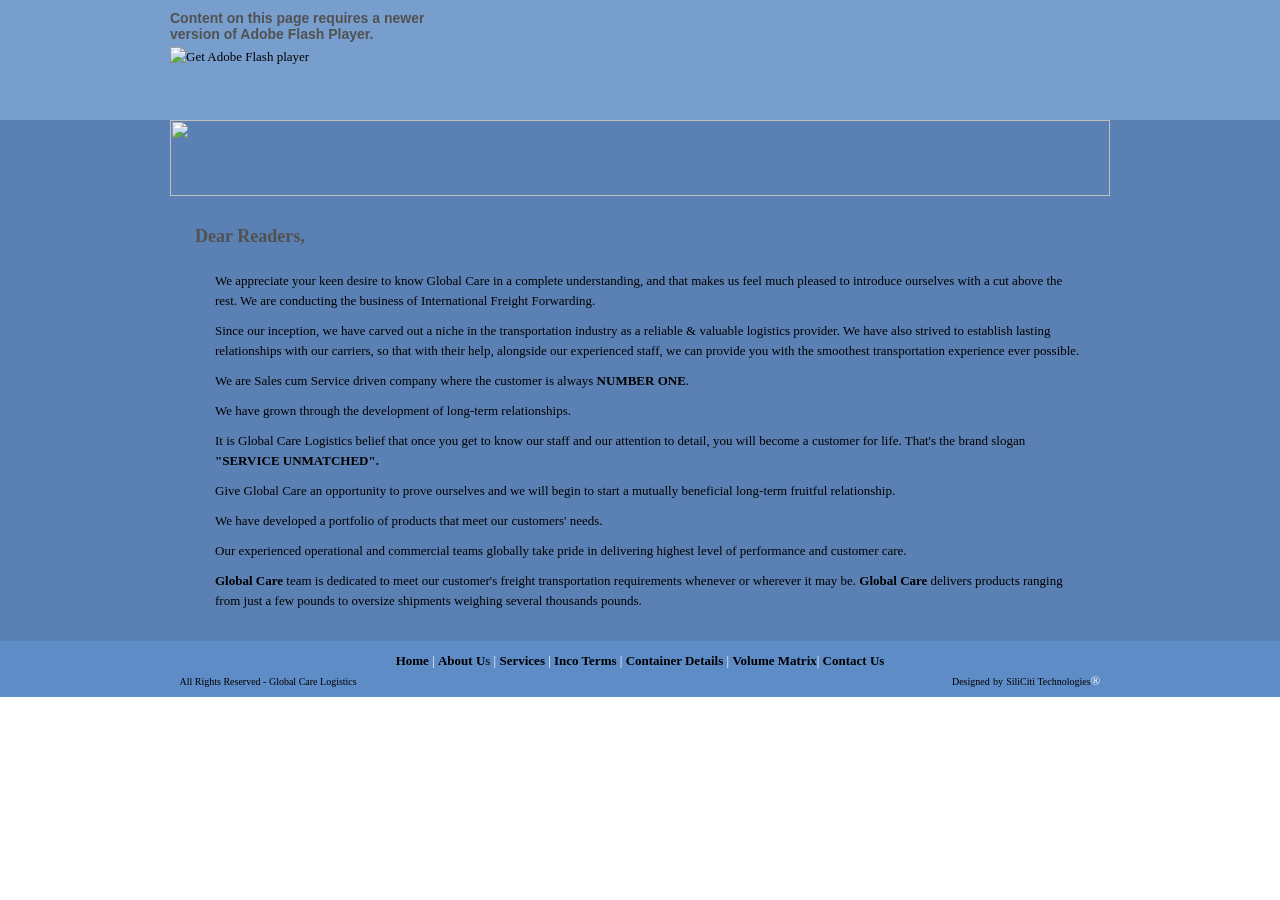
==== aboutus.html @ 9499f41f "Add files via upload" ====
<!DOCTYPE html PUBLIC "-//W3C//DTD XHTML 1.0 Transitional//EN" "http://www.w3.org/TR/xhtml1/DTD/xhtml1-transitional.dtd">
<html xmlns="http://www.w3.org/1999/xhtml">
<head>
<meta http-equiv="Content-Type" content="text/html; charset=iso-8859-1"/>
<title>Global Care Logistics</title>
<link rel="stylesheet" type="text/css" media="all" href="assets/css/one.css"/>
<link rel="stylesheet" type="text/css" media="all" href="assets/css/style.css"/>
<link rel="stylesheet" type="text/css" media="all" href="assets/css/two.css"/>
<script type="text/javascript" src="assets/js/jquery-1.2.6.min.js"></script>
<!-- menu css and js files here -->
<link rel="stylesheet" type="text/css" href="assets/css/superfish.css" media="screen"/>
<script type="text/javascript" src="assets/js/hoverIntent.js"></script>
<script type="text/javascript" src="assets/js/superfish.js"></script>
<script src="assets/js/swfobject_modified.js" type="text/javascript"></script>
<script type="text/javascript">
	// initialise plugins
	jQuery(function(){
	jQuery('ul.sf-menu').superfish();
	});
</script>
	
<!--[if gt IE 5.5]>
        <script type="text/javascript" src="unitpngfix.js"></script>
<![endif]-->

<script type="text/javascript" src="assets/js/stmenu.js"></script></head>
<body>
<!--start: TopBar-->
<div class="topbar">
	<div class="container_16 ">

		<!--start: Logo-->
		<div class="grid_5">
			<div class="logo">
			  <object id="FlashID" classid="clsid:D27CDB6E-AE6D-11cf-96B8-444553540000" width="304" height="110">
			    <param name="movie" value="images/blue/logo.swf"/>
			    <param name="quality" value="high"/>
			    <param name="wmode" value="transparent"/>
			    <param name="swfversion" value="8.0.35.0"/>
			    <!-- This param tag prompts users with Flash Player 6.0 r65 and higher to download the latest version of Flash Player. Delete it if you don�t want users to see the prompt. -->
			    <param name="expressinstall" value="Scripts/expressInstall.swf"/>
			    <param name="SCALE" value="noborder"/>
			    <!-- Next object tag is for non-IE browsers. So hide it from IE using IECC. -->
			    <!--[if !IE]>-->
			    <object type="application/x-shockwave-flash" data="assets/images/logo.swf" wmode="transparent" width="304" height="110">
			      <!--<![endif]-->
			      <param name="quality" value="high"/>
			      <param name="wmode" value="transparent"/>
			      <param name="swfversion" value="8.0.35.0"/>
			      <param name="expressinstall" value="Scripts/expressInstall.swf"/>
			      <param name="SCALE" value="noborder"/>
			      <!-- The browser displays the following alternative content for users with Flash Player 6.0 and older. -->
			      <div>
			        <h4>Content on this page requires a newer version of Adobe Flash Player.</h4>
			        <p><a href="http://www.adobe.com/go/getflashplayer"><img src="http://www.adobe.com/images/shared/download_buttons/get_flash_player.gif" alt="Get Adobe Flash player"/></a></p>
		          </div>
			      <!--[if !IE]>-->
		        </object>
			    <!--<![endif]-->
		      </object>
			</div>
        </div>
		<!--end: Logo-->
      
		<!--start: Top Menu-->
		<div>
			<div class="topmenu">
<script type="text/javascript">
<!--
stm_bm(["menu7822",900,"","blank.gif",0,"","",0,0,250,0,1000,1,0,0,"","",0,0,1,2,"default","hand","",1,25],this);
stm_bp("p0",[0,4,0,0,2,5,0,0,100,"",-2,"",-2,50,2,2,"#999999","transparent","",3,0,0,"#000000"]);
stm_ai("p0i0",[0,"Home","","",-1,-1,0,"default.aspx","_self","","","","",0,0,0,"","",0,0,0,0,1,"#E6EFF9",1,"#FFD602",1,"bg2.gif","bg5.gif",3,3,0,0,"#E6EFF9","#000000","#000000","#000000","8pt Verdana","8pt Verdana",0,0,"bg1.gif","bg4.gif","bg3.gif","bg6.gif",0,0,0]);
stm_aix("p0i1","p0i0",[0,"About Us","","",-1,-1,0,"aboutus.html"]);
stm_aix("p0i2","p0i0",[0,"Services","","",-1,-1,0,"services.html"]);
stm_aix("p0i3","p0i0",[0,"Inco Terms","","",-1,-1,0,"incoterms.html"]);
stm_aix("p0i4","p0i0",[0,"Container Details","","",-1,-1,0,"containerdetails.html"]);
stm_aix("p0i5","p0i0",[0,"Volume Matrix","","",-1,-1,0,"volumematrix.html"]);
stm_aix("p0i6","p0i0",[0,"Contact Us","","",-1,-1,0,"contactus.html"]);
stm_ep();
stm_em();
//-->
</script>

			</div>     
		</div>
		<!--end: Top Menu-->
	</div>
	<!--end: Container-->
</div>
<!--end: Topbar-->
<div class="clear">&nbsp;</div>
<!--start: Middle-->
<div class="midcontent">
<center><img src="assets/images/aboutus.jpg" width="940" height="76" alt="" title=""/></center>
<div class="container_16">
	  <!--start: Right Part-->   
  <div class="grid_16">
			<div class="content entry">
   		    <h3>Dear Readers,</h3>
                <br/>
			  <p style="padding-left:20px">We appreciate your keen desire to know Global Care in a complete understanding, and that makes us feel much pleased to introduce ourselves with a cut above the rest. We are conducting the business of International Freight Forwarding.</p>
        		<p style="padding-left:20px">Since our inception, we have carved out a niche in the transportation industry as a reliable &amp; valuable logistics provider. We have also strived to establish lasting relationships with our carriers, so that with their help, alongside our experienced staff, we can provide you with the smoothest transportation experience ever possible.</p>
                
                <p style="padding-left:20px">
                We are Sales cum Service driven company where the customer is always <strong>NUMBER ONE</strong>.
                </p>

<p style="padding-left:20px">We have grown through the development of long-term relationships.</p>
				
			  <p style="padding-left:20px">It is Global Care Logistics belief that once you get to know our staff and our attention to detail, you will become a customer for life. That's the brand slogan <strong>"SERVICE UNMATCHED".</strong></p>
                
                <p style="padding-left:20px">Give Global Care an opportunity to prove ourselves and we will begin to start a mutually beneficial long-term fruitful relationship.</p>
				<p style="padding-left:20px">We have developed a portfolio of products that meet our customers' needs. </p>
                
                <p style="padding-left:20px">Our experienced operational and commercial teams globally take pride in delivering highest level of performance and customer care. </p>
                
                <p style="padding-left:20px"><strong>Global Care</strong> team is dedicated to meet our customer's freight transportation requirements whenever or wherever it may be. <strong>Global Care</strong> delivers products ranging from just a few pounds to oversize shipments weighing several thousands pounds. </p>
                
				

				
		  </div>
		</div>
		<!--end: Right Part-->   

	</div>
</div>
<!--end: Middle-->   
<div class="clear">&nbsp;</div>


<!--start: Footer-->
<div class="footerbg">
	<div class="container_16">
		<div class="copyright">
		  <table width="100%" border="0" cellspacing="0" cellpadding="0">
		    <tr>
		      <td height="20" colspan="3" align="center"><a href="default.aspx" target="_self" style="color:#000000"><strong>Home</strong></a> | <a href="aboutus.html" target="_self" style="color:#000000"><strong>About U</strong>s</a> | <a href="services.html" target="_self" style="color:#000000"><strong>Services</strong></a> | <a href="incoterms.html" target="_self" style="color:#000000"><strong>Inco Terms</strong></a> | <a href="containerdetails.html" target="_self" style="color:#000000"><strong>Container Details</strong></a> | <a href="volumematrix.html" target="_self" style="color:#000000"><strong>Volume Matrix</strong></a>| <a href="contactus.html" target="_self" style="color:#000000"><strong>Contact Us</strong></a></td>
	        </tr>
		    <tr>
            <td width="48%" height="20" align="left">&nbsp;&nbsp;&nbsp;&nbsp;&nbsp;&nbsp;<a href="default.aspx" target="_self" style="font-size:10px; color:#000000">All Rights Reserved - Global Care Logistics</a></td>
            <td width="28%">&nbsp;</td>
            <td width="24%" height="20" align="right"><a href="http://www.siliciti.com/webdesign.html" target="_new" style="font-size:10px; color:#000000">Designed</a> <a href="http://www.siliciti.com/" target="_new" style="font-size:10px; color:#000000">by</a> <a href="http://www.siliciti.com/searchengineoptimization.html" target="_new" style="font-size:10px; color:#000000">SiliCiti Technologies</a>&reg;&nbsp;&nbsp;&nbsp;&nbsp;&nbsp;&nbsp;</td>
          </tr>
	      </table>
		</div>
	</div>
</div>
<!--end: Footer-->
<script type="text/javascript">
swfobject.registerObject("FlashID");
</script>
</body>
</html>
---- assets/css/one.css ----
/*
	960 Grid System ~ Core CSS.
	Learn more ~ http://960.gs/

	Licensed under GPL and MIT.
*/

/* `Containers
----------------------------------------------------------------------------------------------------*/

.container_12,
.container_16 {
	margin-left: auto;
	margin-right: auto;
	width: 960px;
}

/* `Grid >> Global
----------------------------------------------------------------------------------------------------*/

.grid_1,
.grid_2,
.grid_3,
.grid_4,
.grid_5,
.grid_6,
.grid_7,
.grid_8,
.grid_9,
.grid_10,
.grid_11,
.grid_12,
.grid_13,
.grid_14,
.grid_15,
.grid_16 {
	display: inline;
	float: left;
	margin-left: 10px;
	margin-right: 10px;
}

.container_12 .grid_3,
.container_16 .grid_4 {
	width: 220px;
}

.container_12 .grid_6,
.container_16 .grid_8 {
	width: 460px;
}

.container_12 .grid_9,
.container_16 .grid_12 {
	width: 940px;
	padding-left: 5px;
}

.container_12 .grid_12,
.container_16 .grid_16 {
	width: 940px;
}

.incoterms
{
	width: 940px;
}

/* `Grid >> Children (Alpha ~ First, Omega ~ Last)
----------------------------------------------------------------------------------------------------*/

.alpha {
	margin-left: 0;
}

.omega {
	margin-right: 0;
}

/* `Grid >> 12 Columns
----------------------------------------------------------------------------------------------------*/

.container_12 .grid_1 {
	width: 60px;
}

.container_12 .grid_2 {
	width: 140px;
}

.container_12 .grid_4 {
	width: 300px;
}

.container_12 .grid_5 {
	width: 380px;
}

.container_12 .grid_7 {
	width: 540px;
}

.container_12 .grid_8 {
	width: 930px;
}

.container_12 .grid_10 {
	width: 780px;
}

.container_12 .grid_11 {
	width: 930px;
}

/* `Grid >> 16 Columns
----------------------------------------------------------------------------------------------------*/

.container_16 .grid_1 {
	width: 40px;
}

.container_16 .grid_2 {
	width: 100px;
}

.container_16 .grid_3 {
	width: 160px;
}

.container_16 .grid_5 {
	width: 300px;
}

.container_16 .grid_6 {
	width: 340px;
}

.container_16 .grid_7 {
	width: 400px;
}

.container_16 .grid_9 {
	width: 520px;
}

.container_16 .grid_10 {
	width: 580px;
}

.container_16 .grid_11 {
	width: auto;
}

.container_16 .grid_13 {
	width: 760px;
}

.container_16 .grid_14 {
	width: 820px;
}

.container_16 .grid_15 {
	width: 880px;
}

.container_16 .grid_16 {
	width: 930px;
}

/* `Prefix Extra Space >> Global
----------------------------------------------------------------------------------------------------*/

.container_12 .prefix_3,
.container_16 .prefix_4 {
	padding-left: 240px;
}

.container_12 .prefix_6,
.container_16 .prefix_8 {
	padding-left: 480px;
}

.container_12 .prefix_9,
.container_16 .prefix_12 {
	padding-left: 720px;
}

/* `Prefix Extra Space >> 12 Columns
----------------------------------------------------------------------------------------------------*/

.container_12 .prefix_1 {
	padding-left: 80px;
}

.container_12 .prefix_2 {
	padding-left: 160px;
}

.container_12 .prefix_4 {
	padding-left: 320px;
}

.container_12 .prefix_5 {
	padding-left: 400px;
}

.container_12 .prefix_7 {
	padding-left: 560px;
}

.container_12 .prefix_8 {
	padding-left: 640px;
}

.container_12 .prefix_10 {
	padding-left: 800px;
}

.container_12 .prefix_11 {
	padding-left: 880px;
}

/* `Prefix Extra Space >> 16 Columns
----------------------------------------------------------------------------------------------------*/

.container_16 .prefix_1 {
	padding-left: 60px;
}

.container_16 .prefix_2 {
	padding-left: 120px;
}

.container_16 .prefix_3 {
	padding-left: 180px;
}

.container_16 .prefix_5 {
	padding-left: 300px;
}

.container_16 .prefix_6 {
	padding-left: 360px;
}

.container_16 .prefix_7 {
	padding-left: 420px;
}

.container_16 .prefix_9 {
	padding-left: 540px;
}

.container_16 .prefix_10 {
	padding-left: 600px;
}

.container_16 .prefix_11 {
	padding-left: 660px;
}

.container_16 .prefix_13 {
	padding-left: 780px;
}

.container_16 .prefix_14 {
	padding-left: 840px;
}

.container_16 .prefix_15 {
	padding-left: 900px;
}

/* `Suffix Extra Space >> Global
----------------------------------------------------------------------------------------------------*/

.container_12 .suffix_3,
.container_16 .suffix_4 {
	padding-right: 240px;
}

.container_12 .suffix_6,
.container_16 .suffix_8 {
	padding-right: 480px;
}

.container_12 .suffix_9,
.container_16 .suffix_12 {
	padding-right: 720px;
}

/* `Suffix Extra Space >> 12 Columns
----------------------------------------------------------------------------------------------------*/

.container_12 .suffix_1 {
	padding-right: 80px;
}

.container_12 .suffix_2 {
	padding-right: 160px;
}

.container_12 .suffix_4 {
	padding-right: 320px;
}

.container_12 .suffix_5 {
	padding-right: 400px;
}

.container_12 .suffix_7 {
	padding-right: 560px;
}

.container_12 .suffix_8 {
	padding-right: 640px;
}

.container_12 .suffix_10 {
	padding-right: 800px;
}

.container_12 .suffix_11 {
	padding-right: 880px;
}

/* `Suffix Extra Space >> 16 Columns
----------------------------------------------------------------------------------------------------*/

.container_16 .suffix_1 {
	padding-right: 60px;
}

.container_16 .suffix_2 {
	padding-right: 120px;
}

.container_16 .suffix_3 {
	padding-right: 180px;
}

.container_16 .suffix_5 {
	padding-right: 300px;
}

.container_16 .suffix_6 {
	padding-right: 360px;
}

.container_16 .suffix_7 {
	padding-right: 420px;
}

.container_16 .suffix_9 {
	padding-right: 540px;
}

.container_16 .suffix_10 {
	padding-right: 600px;
}

.container_16 .suffix_11 {
	padding-right: 660px;
}

.container_16 .suffix_13 {
	padding-right: 780px;
}

.container_16 .suffix_14 {
	padding-right: 840px;
}

.container_16 .suffix_15 {
	padding-right: 900px;
}

/* `Clear Floated Elements
----------------------------------------------------------------------------------------------------*/

/* http://sonspring.com/journal/clearing-floats */

.clear {
	clear: both;
	display: block;
	overflow: hidden;
	visibility: hidden;
	width: 0;
	height: 0;
}

/* http://www.positioniseverything.net/easyclearing.html */

.clearfix:after {
	clear: both;
	content: '.';
	display: block;
	visibility: hidden;
	height: 0;
}

.clearfix {
	display: inline-block;
}

* html .clearfix {
	height: 1%;
}

.clearfix {
	display: block;
}
.midcontent .container_16 .grid_11 .content.services {
	width: 650px;
}
.footerbg #fbg {

}
.input {
	font-family: Verdana;
	font-size: 12px;
	font-style: normal;
	line-height: normal;
	font-weight: normal;
	font-variant: normal;
	text-transform: none;
	color: #333;
	background-color: #FFF;
	border: thin solid #333;
}

/*
     FILE ARCHIVED ON 00:59:44 Jul 10, 2025 AND RETRIEVED FROM THE
     INTERNET ARCHIVE ON 07:40:47 Apr 14, 2026.
     JAVASCRIPT APPENDED BY WAYBACK MACHINE, COPYRIGHT INTERNET ARCHIVE.

     ALL OTHER CONTENT MAY ALSO BE PROTECTED BY COPYRIGHT (17 U.S.C.
     SECTION 108(a)(3)).
*/
/*
playback timings (ms):
  capture_cache.get: 0.667
  load_resource: 125.035
  PetaboxLoader3.resolve: 63.969
  PetaboxLoader3.datanode: 31.589 (2)
  loaddict: 43.152
*/
---- assets/css/style.css ----
/*-------------------------------------------------------------------------------------------------
* Filename: styles.css
* Website: http://www.themeflash.com
* Author: system32
* Description: Handles the site layout.
--------------------------------------------------------------------------------------------------*/

/* Global Reset
--------------------------------------------------------------------------------------------------*/
body	{
	margin:0;
	padding:0;
	background-image: url(/web/20250712015323im_/http://globalcarelogistics.com/images/blue/bg.jpg);
	background-repeat: repeat;
		}

* html	{
		margin:0;padding:0;
		}

.clear	{ clear:both;}

img {border:0;}



/* Headings
--------------------------------------------------------------------------------------------------*/

h1	{
 	font: bold 26px/28px "Trebuchet MS", Arial, Helvetica, sans-serif; 				
	letter-spacing:-1px;
	padding:0;
	margin: 0;
	}

h2	{
	font: bold 22px/24px "Trebuchet MS", Arial, Helvetica, sans-serif; 
	letter-spacing:-1px;
	padding:0;
	margin:0;
	}

h3	{
	font: bold 18px/20px "Trebuchet MS", Arial, Helvetica, sans-serif; 
	padding: 0;
	margin: 0;
	}

h4	{
	font: bold 14px/16px "Trebuchet MS", Arial, Helvetica, sans-serif; 
	padding: 0px;
	margin:0px 0 ;
	}

h5	{
	font: normal 12px/14px "Trebuchet MS", Arial, Helvetica, sans-serif; 
	padding: 0px;
	margin:0;
	}

h6	{
	padding:0px;
	font: normal 10px/12px "Trebuchet MS", Arial, Helvetica, sans-serif; 
	margin:0;
	}

p	{
	margin:5px 0 10px 0;
	}


/* topbar
--------------------------------------------------------------------------------------------------*/
.topbar	{
	height:120px;
	width:100%;
		}

	.logo	{
			padding:10px 0 0 0px;
			}
		
		
/* topmenu
--------------------------------------------------------------------------------------------------*/
.topmenu	{
	margin-top:90px;
	float:right;
			}


/* index sliderpart
--------------------------------------------------------------------------------------------------*/

.sliderbg	{
			overflow:hidden;
			height:310px;
			} 	
	.slider_text	{
					margin:0;
					padding:0;	
					}

		 .slider_text h1	 {
							 margin:60px 0 0 10px;
							 }
	 
			.slider_text p	{
							margin:20px 0 0px 10px;
							}
	 	 
				.button	{
						margin:20px 0 20px 10px;
						}
				

/* subheader
--------------------------------------------------------------------------------------------------*/

.subheader	{
			width:100%;
			height:100px;
			}

	.subheader h2	{
					padding-top:40px;
					margin:0;
					padding-left:40px;
					}

		.subheader p	{
						}	
	
			.subheader h5	{ 
							padding-top:35px;
							margin:0 30px 0 0; 
							}


/* topbox
--------------------------------------------------------------------------------------------------*/
.topbox	{
		overflow:hidden;
		height:100%;
		margin:0;
		padding:20px 0 0 0;
		}
	
.topimg {
		margin:5px 0;
		}
		
	.topbox h3	a { 
				 }
					
			.topbox h3 span	 {
							}
			
						.topbox p	{ 
									text-align:left;
									}
									

								
/* midcontent
--------------------------------------------------------------------------------------------------*/
.midcontent {
			height:100%;
			overflow:hidden;
			margin:0;
			padding:0px 0;
			}

	.content	{
	overflow:hidden;
	height:100%;
	margin-top: 10px;
	margin-right: 0;
	margin-bottom: 0px;
	margin-left: 0px;
	padding-top: 20px;
	padding-right: 10px;
	padding-bottom: 20px;
	padding-left: 10px;
				}

		.sidebar	{
					margin:0 0px 0 0;
					overflow:hidden;
					min-height:500px;
					height:100%;
					}
					
			
/* newslist
--------------------------------------------------------------------------------------------------*/
ul.newslist	{
			margin:10px 0px 10px 0;
			padding:0;
			list-style:square;
			}

	ul.newslist li	{
					padding:5px 0px;
					}

		ul.newslist li p	{
							margin:0 0 10px 0;	
							padding:0;
							}

			ul.newslist li a:link, 
			ul.newslist li a:visited, 
			ul.newslist li a:active	{
									padding:0px 0px;
									}

				ul.newslist li a:hover	{
										padding:0px 0px;
										}

					ul.newslist li span {
										display:block;
										margin-bottom:0px;
										}
										

/* submenu
--------------------------------------------------------------------------------------------------*/

ul.subnav{
	margin:0 0 20px 0;
	padding:0;
}

	ul.subnav li {
	margin-left:0px;
	list-style-type:none;
	}

								
		ul.subnav li a img	{
				vertical-align:middle;
				margin-right:5px;
				}

	ul.subnav li a {
	height:20px;
	margin:0px 0;
	}

	ul.subnav li li a {
	margin:0;
	text-decoration:none;
	}

	ul.subnav li li a:link, ul.subnav li li a:visited {
	display:block;	
	padding:5px 0px;
	}

	ul.subnav li a:link, ul.subnav li a:visited {
	display:block;
	padding:5px 0px;	
	}

	ul.subnav li a:hover {
	padding:5px 0px;	
	}
	

/* services servicebox
--------------------------------------------------------------------------------------------------*/

.servicebox	{
		width:620px;
		margin:0px 0 0px 0px;
		float:left;
		padding:20px 20px 0px 0px;
		overflow:hidden;
		height:100%;
		}

		.servicetext h3 span	 {
				display:block;
				}
		
		.serviceicon	{
					vertical-align:top;
					float:left;
					width:70px;
					}

		

/* Inco Terms boxes
--------------------------------------------------------------------------------------------------*/
.portbox	{ 
		float:left; 
		padding:0px 8px;
		margin-bottom:30px;
		width:280px;
		} 
		
	.portbox img	{ 
				margin-bottom:10px;
				width:270px;
				}	
		
		.portbox p 	{
						margin:5px 0 0 0; 
						padding:0; 
						} 
		
			.portbox h3	{ 
						display:block; 
						margin:0 0 0px 0; 
						padding:0px; 

						} 

				.portbox img, .portbox p span, .portbox h3	{ 
											display:block; 
											}

					.img_border	{
								margin-bottom:10px; 
								padding:1px;
								}

						.img_border:hover	{
											}
	

/* read more
--------------------------------------------------------------------------------------------------*/
a.read	{
		float:right;
		padding:5px 0;
		}

		a.read:hover	{
				}



/* testimonial block
--------------------------------------------------------------------------------------------------*/
blockquote	{
			padding:0 15px 0;
			margin:0px;
			}

	.entry blockquote	{
						margin:0 0 20px 0; 
						padding:20px;
						}
						
		blockquote, q	{
						quotes: none;
						}

		blockquote:before, blockquote:after,
		q:before, q:after	{
							content: '';
							content: none;
							}

			blockquote	{
						margin: 15px 0px 15px 5px;
						padding-right: 5px;
						}

			blockquote p	{
 							}


/* footer details
--------------------------------------------------------------------------------------------------*/
.footerbg	{
			width:100%;
			overflow:hidden;
			height:100%;
			}

	.copyright	{
	margin:0;
	padding-top: 10px;
	padding-right: 0;
	padding-bottom: 5px;
	padding-left: 0;
				}
	

	

/* Post Entry
--------------------------------------------------------------------------------------------------*/
.entry	{
	clear:both;
	padding-top: 20px;
	padding-right: 20px;
	padding-bottom: 20px;
	padding-left: 0px;
		}

		
		.entry .post-info	{
							margin:8px 0;
							}
		
			.entry ul, .entry ol	{
									margin:0;
									padding:10px 0 20px 0;
									}		


div.excerpt	{
			overflow:hidden;
			height:100%;
			}		


		.singlepost h3	{
					margin-bottom:20px;
					}
						
			.singlepost h2 a	{
							background:none;
							}

	

				.postimg	{
						float:left;
						margin-right:20px;
						}
						

/* Success Messages
--------------------------------------------------------------------------------------------------*/
.notes 		{	background: #f0f0f0;border: 1px solid #b8b8b8;}
.success 	{	background: #ccfcd1;border: 1px solid #60a400;}
.error		{	background: #f9e3e3;	border: 1px solid #e79e9e;}
.notice 	{	background: #fcf0cc;border: 1px solid #ecc735;}

	.notes, 
	.notice, 
	.success, 
	.error 
			{
			font-size: 100%;
			color:#484848;
			padding:10px;
			width:auto;
			margin: 0 0 20px 0px; 
			text-align:left
			}
	.notes span, 
	.notice span, 
	.success span, 
	.error span 
			{
			font-weight: bold;
			font-size: 1.2em;
			padding: 2px 40px;
			}
	.notes p, 
	.success p, 
	.error p,
	.notice p 
			{
			margin: 0px;
			padding: 0px 40px;
			}		
		
.contactusloc {
	font-family: Verdana;
	font-size: 12px;
	font-style: normal;
	line-height: normal;
	font-weight: normal;
	font-variant: normal;
	text-transform: none;
	float: left;
	width: 600px;
}

.cmenu {
	background-image:url(/web/20250712015323im_/http://globalcarelogistics.com/images/blue/cmenu.png);
	background-repeat:no-repeat;
	color:#333;
}
.cmenuo {
	background-image:url(/web/20250712015323im_/http://globalcarelogistics.com/images/blue/cmenuo.png);
	background-repeat:no-repeat;
	color:#333;
}
.cmenua {
	background-image:url(/web/20250712015323im_/http://globalcarelogistics.com/images/blue/cmenua.png);
	background-repeat:no-repeat;
	color:#333;
}

/*
     FILE ARCHIVED ON 01:53:23 Jul 12, 2025 AND RETRIEVED FROM THE
     INTERNET ARCHIVE ON 07:40:47 Apr 14, 2026.
     JAVASCRIPT APPENDED BY WAYBACK MACHINE, COPYRIGHT INTERNET ARCHIVE.

     ALL OTHER CONTENT MAY ALSO BE PROTECTED BY COPYRIGHT (17 U.S.C.
     SECTION 108(a)(3)).
*/
/*
playback timings (ms):
  capture_cache.get: 3.953
  load_resource: 223.535
  PetaboxLoader3.resolve: 94.291
  PetaboxLoader3.datanode: 98.661 (2)
  loaddict: 61.601
*/
---- assets/css/two.css ----
/*-------------------------------------------------------------------------------------------------
* Filename: styles.css
* Website: http://www.themeflash.com
* Author: system32
* Description: Handles the site layout.
--------------------------------------------------------------------------------------------------*/

/* Global Reset
--------------------------------------------------------------------------------------------------*/
body	{
	color:#000;
	font-family: Tahoma;
	font-size: 13px;
	font-style: normal;
	line-height: 20px;
	font-weight: normal;
	font-variant: normal;
	background-image: url(/web/20250711171149im_/http://globalcarelogistics.com/images/blue/footer.jpg);
	background-repeat: no-repeat;
	background-position: center bottom;
		}

.imgborder	{
			background:#FFFFFF;
			padding:3px;
			border:1px solid #ccc;
			}

a	{
	color:#000;
	outline:none;
	text-decoration:none;
	}
	
	a:hover {
		color:#2474a4;
		text-decoration:none;
		}


/* Headings
--------------------------------------------------------------------------------------------------*/
h1, h2, h3, h4, h5, h6 {
						color:#515151;
						font-family:"Trebuchet MS", Arial, Helvetica, sans-serif;
						}

h1	{
 	font: bold 26px/28px "Trebuchet MS", Arial, Helvetica, sans-serif; 				
	letter-spacing:-1px;
	padding:0;
	margin: 0;
	}

h2	{
	font: bold 22px/24px "Trebuchet MS", Arial, Helvetica, sans-serif; 
	letter-spacing:-1px;
	padding:0;
	margin:0;
	}

h3	{
	padding: 0;
	margin: 0;
	font-size: 18px;
	line-height: 20px;
	font-weight: bold;
	font-family: Tahoma;
	}

h4	{
	font: bold 14px/16px "Trebuchet MS", Arial, Helvetica, sans-serif; 
	padding: 0px;
	margin:0px 0 ;
	}

h5	{
	font: normal 12px/14px "Trebuchet MS", Arial, Helvetica, sans-serif; 
	padding: 0px;
	margin:0;
	}

h6	{
	padding:0px;
	font: normal 10px/12px "Trebuchet MS", Arial, Helvetica, sans-serif; 
	margin:0;
	}

p	{
	margin:5px 0 10px 0;
	}


/* topbar
--------------------------------------------------------------------------------------------------*/
.topbar	{
	background-color:#789ECD;
	background-image: url(/web/20250711171149im_/http://globalcarelogistics.com/images/blue/ship1.jpg);
	background-repeat: no-repeat;
	background-position: center;
		}

	.logo	{
			}
		
		
/* topmenu
--------------------------------------------------------------------------------------------------*/
.topmenu	{
			}


/* index sliderpart
--------------------------------------------------------------------------------------------------*/

.sliderbg	{
	background-color: #7294C4;
	background-image: url(/web/20250711171149im_/http://globalcarelogistics.com/images/blue/sliderbg.jpg);
	background-repeat: repeat-y;
	background-position: center bottom;
			} 	

		 .slider_text h1	 {
							 font: normal bold 30px/30px "lucida grande", Arial, Helvetica, sans-serif; 
							 letter-spacing:-2px; 
							 color:#fff;
							 }
	 
			.slider_text p	{
							color:#fff;
							}
 
	 	 
				.button	{
						}
				

/* subheader
--------------------------------------------------------------------------------------------------*/

.subheader	{
			background:url(/web/20250711171149im_/http://globalcarelogistics.com/images/blue/subheader2.jpg) repeat-x;	
			}

	.subheader h2	{
					font: normal bold 22px/24px "lucida grande", Arial, Helvetica, sans-serif; 
					color:#fff;
					}

		.subheader p	{
						color:#fff;
						}	
	
			.subheader h5	{ 
							color:#FFFFFF; 
							text-align:right;
							}


/* topbox
--------------------------------------------------------------------------------------------------*/
.topbox	{
		text-align:center;
		}
	
		
.sep	
{

	}
		
	.topbox h3	a { 
		
				 font: normal 18px/22px "Lucida Sans unicode", Arial, Helvetica, sans-serif; 
				 color:#000;
				 }
					
			.topbox h3 span	 {
							 font: normal  12px/14px "lucida grande", Arial, Helvetica, sans-serif; 
							 color:#000;
							}
			
						.topbox p	{ 
									text-align:left;
									padding:20px;
									}
									

								
/* midcontent
--------------------------------------------------------------------------------------------------*/
.midcontent {
	background-color: #5B80B4;
	background-image: url(/web/20250711171149im_/http://globalcarelogistics.com/images/blue/bg_body.jpg);
	background-repeat: repeat-y;
	background-position: center top;
			}

	.content	{
				}

		.sidebar	{
					background:url(/web/20250711171149im_/http://globalcarelogistics.com/images/sidebar.jpg) top right no-repeat;
					}
					
			
/* newslist
--------------------------------------------------------------------------------------------------*/
ul.newslist	{
			list-style:square;
			}

	ul.newslist li	{
					color:#666666;
					border-bottom:1px solid #CCCCCC;
					}

		ul.newslist li p	{
							}

			ul.newslist li a:link, 
			ul.newslist li a:visited, 
			ul.newslist li a:active	{
									text-decoration:none;
									}

				ul.newslist li a:hover	{
										color:#000;
										text-decoration:none;
										}

					ul.newslist li span {
										font-weight:bold;
										}
										

/* submenu
--------------------------------------------------------------------------------------------------*/

	ul.subnav li a {
		border-bottom:1px solid #f0f0f0;
		text-decoration:none;
	}

	ul.subnav li li a {
		text-decoration:none;
	}

	ul.subnav li li a:link, 
	ul.subnav li li a:visited {
		text-decoration:none;
	}

	ul.subnav li a:link, 
	ul.subnav li a:visited {
		text-decoration:none;
	}

	ul.subnav li.current a {
		color:#2474a4;
		font-weight:bold;	
		text-decoration:none;
	}

	ul.subnav li a:hover {
		color:#2474a4;
		text-decoration:none;
	}
	

/* services servicebox
--------------------------------------------------------------------------------------------------*/

		.servicetext h3	 { 
				font: normal bold 18px/22px "lucida grande", Arial, Helvetica, sans-serif; 
				letter-spacing:-1px; 
				color:#515151;
				}
					
		.servicetext h3 span	 {
				font:normal 11px Tahoma, Arial, Helvetica, sans-serif;
				letter-spacing:normal;
				}
			
		.servicetext p	{ 
				margin-left:70px;
				}


/* Inco Terms boxes
--------------------------------------------------------------------------------------------------*/
		
			.portbox h3	a {
						color:#999999; 
						} 
			.portbox h3	a:hover {
						color:#000; 
						} 

					.img_border	{
								background:#ffffff;
								border:5px solid #ddd;
								}

					.img_border:hover	{
								border:5px solid #aaa;
								}
	

/* read more
--------------------------------------------------------------------------------------------------*/
a.read	{
		text-decoration:none;
		}

a.read:hover	{
				color:#2474a4;	
				text-decoration:underline;
				}



/* testimonial block
--------------------------------------------------------------------------------------------------*/
blockquote	{
			padding:0 15px 0;
			margin:0px;
			}

			blockquote p	{
 							}


/* footer details
--------------------------------------------------------------------------------------------------*/

.footerbg	{
	background-image: url(/web/20250711171149im_/http://globalcarelogistics.com/images/blue/footer.jpg);
	background-position: center bottom;
	background-repeat: no-repeat;
	background-color: #5E8CC7;

			}

	.copyright	{
	text-align:center;
	color:#FFFFFF;
				}


/* Post Entry
--------------------------------------------------------------------------------------------------*/
.entry	{
	clear:both;
	padding-top: 20px;
	padding-right: 25;
	padding-bottom: 20px;
	padding-left: 25px;
		}

		
		.entry .post-info	{
							text-transform:uppercase;
							font-size:10px;
							}
		
			.entry ul, .entry ol	{
									list-style-type:disc;
									list-style-position:inside;
									}		

				.entry ul	{
							list-style-type:circle;
							}
							
				.entry ol	{
							list-style-type:decimal;
							}

div.excerpt	{
			border-bottom:1px solid #ddd;
			}		



		.singlepost h3	{
					margin-bottom:20px;
					}
						
			.singlepost h2 a	{
							background:none;
							}

	

				.postimg	{
						}

/*
     FILE ARCHIVED ON 17:11:49 Jul 11, 2025 AND RETRIEVED FROM THE
     INTERNET ARCHIVE ON 07:40:47 Apr 14, 2026.
     JAVASCRIPT APPENDED BY WAYBACK MACHINE, COPYRIGHT INTERNET ARCHIVE.

     ALL OTHER CONTENT MAY ALSO BE PROTECTED BY COPYRIGHT (17 U.S.C.
     SECTION 108(a)(3)).
*/
/*
playback timings (ms):
  capture_cache.get: 13.136
  load_resource: 678.35
  PetaboxLoader3.resolve: 546.304
  PetaboxLoader3.datanode: 80.127 (2)
  loaddict: 119.724
*/
---- assets/css/superfish.css ----
/*** ESSENTIAL STYLES ***/
.sf-menu, .sf-menu * {
	margin:			0;
	padding:		0;
	list-style:		none;
}
.sf-menu {
	line-height:	1.0;
position:relative; z-index:100	;
}
.sf-menu ul {
	position:		absolute;
	top:			-999em;
	width:			14em; /* left offset of submenus need to match (see below) */
	z-index:100	;
}
.sf-menu ul li {
	width:			100%;
}
.sf-menu li:hover {
	visibility:		inherit; /* fixes IE7 'sticky bug' */
	
}
.sf-menu li {
	float:			left;
	position:		relative;
}
.sf-menu a {
	display:		block;
	position:		relative;
}
.sf-menu li:hover ul,
.sf-menu li.sfHover ul {
	left:			0;
	top:			3.2em; /* match top ul list item height */
}
ul.sf-menu li:hover li ul,
ul.sf-menu li.sfHover li ul {
	top:			-999em;
}
ul.sf-menu li li:hover ul,
ul.sf-menu li li.sfHover ul {
	left:			14em; /* match ul width */
	top:			0;
}
ul.sf-menu li li:hover li ul,
ul.sf-menu li li.sfHover li ul {
	top:			-999em;
}
ul.sf-menu li li li:hover ul,
ul.sf-menu li li li.sfHover ul {
	left:			14em; /* match ul width */
	bottom: 10em;
	top:			0;
}

/*** DEMO SKIN ***/
.sf-menu {
	float:			left;
	padding-left:5px;
	margin-bottom:	0;
}
.sf-menu a {
	text-decoration:none;
	text-transform:capitalize;
	font-size:12px;
	padding-top: 0.8em;
	padding-right: 10px;
	padding-bottom: 0.8em;
	padding-left: 10px;
}
.sf-menu a, .sf-menu a:visited  { /* visited pseudo selector so IE6 applies text colour*/
	color:			#7e8899;
}
.sf-menu li {
}
.sf-menu li li {
	background:		#efefef;
	border-top:	1px solid #fff;
	border-bottom:	1px solid #ccc;
}
.sf-menu li li li {
	background:		#efefef;
}
.sf-menu li:hover, .sf-menu li.sfHover,
.sf-menu a:focus, .sf-menu a:hover, .sf-menu a:active {
	color:#f8f8f8;	
	outline:		0;
}

.sf-menu li li:hover, .sf-menu li li.sfHover,
.sf-menu li li a:focus, .sf-menu li li a:hover, .sf-menu li li a:active {
	color:#4d5565;	 background:#fff;
	outline:		0;
}

.sf-menu li ul {
	border:	1px solid #ccc;
	border-bottom:	0px solid #ccc;	
	border-top:none;
	}
	
.sf-menu li ul li ul {
	border:	1px solid #ccc;
	border-bottom:	0px solid #ccc;	
	border-top:none;
	}

.sf-menu li.current a{ font-weight:bold;}
/*** arrows **/
.sf-menu a.sf-with-ul {
	padding-right: 	2.25em;
	min-width:		1px; /* trigger IE7 hasLayout so spans position accurately */
}
.sf-sub-indicator {
	position:		absolute;
	display:		block;
	right:			.75em;
	top:			1.3em; /* IE6 only */
	width:			10px;
	height:			10px;
	text-indent: 	-999em;
	overflow:		hidden;
	background:		url('/web/20250710010058im_/http://globalcarelogistics.com/images/arr.gif') no-repeat -10px -100px; /* 8-bit indexed alpha png. IE6 gets solid image only */
}
a > .sf-sub-indicator {  /* give all except IE6 the correct values */
	top:			1.1em;
	background-position: 0 -100px; /* use translucent arrow for modern browsers*/
}
/* apply hovers to modern browsers */
a:focus > .sf-sub-indicator,
a:hover > .sf-sub-indicator,
a:active > .sf-sub-indicator,
li:hover > a > .sf-sub-indicator,
li.sfHover > a > .sf-sub-indicator {
	background-position: -10px -100px; /* arrow hovers for modern browsers*/
}

/* point right for anchors in subs */
.sf-menu ul .sf-sub-indicator { background-position:  -10px 0; }
.sf-menu ul a > .sf-sub-indicator { background-position:  0 0; }
/* apply hovers to modern browsers */
.sf-menu ul a:focus > .sf-sub-indicator,
.sf-menu ul a:hover > .sf-sub-indicator,
.sf-menu ul a:active > .sf-sub-indicator,
.sf-menu ul li:hover > a > .sf-sub-indicator,
.sf-menu ul li.sfHover > a > .sf-sub-indicator {
	background-position: -10px 0; /* arrow hovers for modern browsers*/
}

/*** shadows for all but IE6 ***/
.sf-shadow ul {
	background:	url('/web/20250710010058im_/http://globalcarelogistics.com/images/shadow.png') no-repeat bottom right;
	padding: 0 8px 9px 0;
}
.sf-shadow ul.sf-shadow-off {
	background: transparent;
}

/*
     FILE ARCHIVED ON 01:00:58 Jul 10, 2025 AND RETRIEVED FROM THE
     INTERNET ARCHIVE ON 07:40:47 Apr 14, 2026.
     JAVASCRIPT APPENDED BY WAYBACK MACHINE, COPYRIGHT INTERNET ARCHIVE.

     ALL OTHER CONTENT MAY ALSO BE PROTECTED BY COPYRIGHT (17 U.S.C.
     SECTION 108(a)(3)).
*/
/*
playback timings (ms):
  capture_cache.get: 0.436
  load_resource: 155.31
  PetaboxLoader3.resolve: 62.286
  PetaboxLoader3.datanode: 74.149 (2)
  loaddict: 77.213
*/
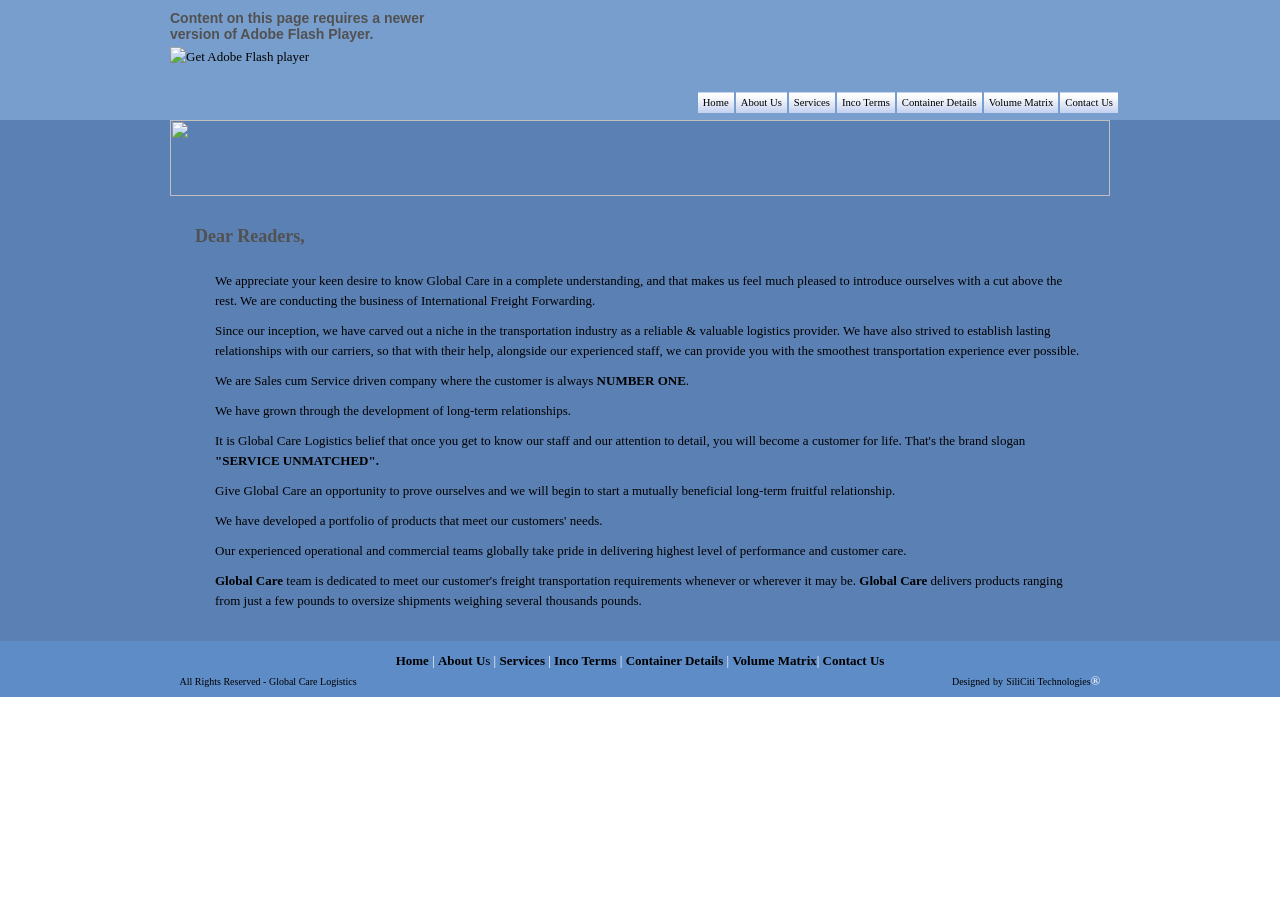
==== commit bf28217e: "Add files via upload" ====
--- a/aboutus.html
+++ b/aboutus.html
@@ -1,154 +1,157 @@
-<!DOCTYPE html PUBLIC "-//W3C//DTD XHTML 1.0 Transitional//EN" "http://www.w3.org/TR/xhtml1/DTD/xhtml1-transitional.dtd">
-<html xmlns="http://www.w3.org/1999/xhtml">
-<head>
-<meta http-equiv="Content-Type" content="text/html; charset=iso-8859-1"/>
-<title>Global Care Logistics</title>
-<link rel="stylesheet" type="text/css" media="all" href="assets/css/one.css"/>
-<link rel="stylesheet" type="text/css" media="all" href="assets/css/style.css"/>
-<link rel="stylesheet" type="text/css" media="all" href="assets/css/two.css"/>
-<script type="text/javascript" src="assets/js/jquery-1.2.6.min.js"></script>
-<!-- menu css and js files here -->
-<link rel="stylesheet" type="text/css" href="assets/css/superfish.css" media="screen"/>
-<script type="text/javascript" src="assets/js/hoverIntent.js"></script>
-<script type="text/javascript" src="assets/js/superfish.js"></script>
-<script src="assets/js/swfobject_modified.js" type="text/javascript"></script>
-<script type="text/javascript">
-	// initialise plugins
-	jQuery(function(){
-	jQuery('ul.sf-menu').superfish();
-	});
-</script>
-	
-<!--[if gt IE 5.5]>
-        <script type="text/javascript" src="unitpngfix.js"></script>
-<![endif]-->
-
-<script type="text/javascript" src="assets/js/stmenu.js"></script></head>
-<body>
-<!--start: TopBar-->
-<div class="topbar">
-	<div class="container_16 ">
-
-		<!--start: Logo-->
-		<div class="grid_5">
-			<div class="logo">
-			  <object id="FlashID" classid="clsid:D27CDB6E-AE6D-11cf-96B8-444553540000" width="304" height="110">
-			    <param name="movie" value="images/blue/logo.swf"/>
-			    <param name="quality" value="high"/>
-			    <param name="wmode" value="transparent"/>
-			    <param name="swfversion" value="8.0.35.0"/>
-			    <!-- This param tag prompts users with Flash Player 6.0 r65 and higher to download the latest version of Flash Player. Delete it if you don�t want users to see the prompt. -->
-			    <param name="expressinstall" value="Scripts/expressInstall.swf"/>
-			    <param name="SCALE" value="noborder"/>
-			    <!-- Next object tag is for non-IE browsers. So hide it from IE using IECC. -->
-			    <!--[if !IE]>-->
-			    <object type="application/x-shockwave-flash" data="assets/images/logo.swf" wmode="transparent" width="304" height="110">
-			      <!--<![endif]-->
-			      <param name="quality" value="high"/>
-			      <param name="wmode" value="transparent"/>
-			      <param name="swfversion" value="8.0.35.0"/>
-			      <param name="expressinstall" value="Scripts/expressInstall.swf"/>
-			      <param name="SCALE" value="noborder"/>
-			      <!-- The browser displays the following alternative content for users with Flash Player 6.0 and older. -->
-			      <div>
-			        <h4>Content on this page requires a newer version of Adobe Flash Player.</h4>
-			        <p><a href="http://www.adobe.com/go/getflashplayer"><img src="http://www.adobe.com/images/shared/download_buttons/get_flash_player.gif" alt="Get Adobe Flash player"/></a></p>
-		          </div>
-			      <!--[if !IE]>-->
-		        </object>
-			    <!--<![endif]-->
-		      </object>
-			</div>
-        </div>
-		<!--end: Logo-->
-      
-		<!--start: Top Menu-->
-		<div>
-			<div class="topmenu">
-<script type="text/javascript">
-<!--
-stm_bm(["menu7822",900,"","blank.gif",0,"","",0,0,250,0,1000,1,0,0,"","",0,0,1,2,"default","hand","",1,25],this);
-stm_bp("p0",[0,4,0,0,2,5,0,0,100,"",-2,"",-2,50,2,2,"#999999","transparent","",3,0,0,"#000000"]);
-stm_ai("p0i0",[0,"Home","","",-1,-1,0,"default.aspx","_self","","","","",0,0,0,"","",0,0,0,0,1,"#E6EFF9",1,"#FFD602",1,"bg2.gif","bg5.gif",3,3,0,0,"#E6EFF9","#000000","#000000","#000000","8pt Verdana","8pt Verdana",0,0,"bg1.gif","bg4.gif","bg3.gif","bg6.gif",0,0,0]);
-stm_aix("p0i1","p0i0",[0,"About Us","","",-1,-1,0,"aboutus.html"]);
-stm_aix("p0i2","p0i0",[0,"Services","","",-1,-1,0,"services.html"]);
-stm_aix("p0i3","p0i0",[0,"Inco Terms","","",-1,-1,0,"incoterms.html"]);
-stm_aix("p0i4","p0i0",[0,"Container Details","","",-1,-1,0,"containerdetails.html"]);
-stm_aix("p0i5","p0i0",[0,"Volume Matrix","","",-1,-1,0,"volumematrix.html"]);
-stm_aix("p0i6","p0i0",[0,"Contact Us","","",-1,-1,0,"contactus.html"]);
-stm_ep();
-stm_em();
-//-->
-</script>
-
-			</div>     
-		</div>
-		<!--end: Top Menu-->
-	</div>
-	<!--end: Container-->
-</div>
-<!--end: Topbar-->
-<div class="clear">&nbsp;</div>
-<!--start: Middle-->
-<div class="midcontent">
-<center><img src="assets/images/aboutus.jpg" width="940" height="76" alt="" title=""/></center>
-<div class="container_16">
-	  <!--start: Right Part-->   
-  <div class="grid_16">
-			<div class="content entry">
-   		    <h3>Dear Readers,</h3>
-                <br/>
-			  <p style="padding-left:20px">We appreciate your keen desire to know Global Care in a complete understanding, and that makes us feel much pleased to introduce ourselves with a cut above the rest. We are conducting the business of International Freight Forwarding.</p>
-        		<p style="padding-left:20px">Since our inception, we have carved out a niche in the transportation industry as a reliable &amp; valuable logistics provider. We have also strived to establish lasting relationships with our carriers, so that with their help, alongside our experienced staff, we can provide you with the smoothest transportation experience ever possible.</p>
-                
-                <p style="padding-left:20px">
-                We are Sales cum Service driven company where the customer is always <strong>NUMBER ONE</strong>.
-                </p>
-
-<p style="padding-left:20px">We have grown through the development of long-term relationships.</p>
-				
-			  <p style="padding-left:20px">It is Global Care Logistics belief that once you get to know our staff and our attention to detail, you will become a customer for life. That's the brand slogan <strong>"SERVICE UNMATCHED".</strong></p>
-                
-                <p style="padding-left:20px">Give Global Care an opportunity to prove ourselves and we will begin to start a mutually beneficial long-term fruitful relationship.</p>
-				<p style="padding-left:20px">We have developed a portfolio of products that meet our customers' needs. </p>
-                
-                <p style="padding-left:20px">Our experienced operational and commercial teams globally take pride in delivering highest level of performance and customer care. </p>
-                
-                <p style="padding-left:20px"><strong>Global Care</strong> team is dedicated to meet our customer's freight transportation requirements whenever or wherever it may be. <strong>Global Care</strong> delivers products ranging from just a few pounds to oversize shipments weighing several thousands pounds. </p>
-                
-				
-
-				
-		  </div>
-		</div>
-		<!--end: Right Part-->   
-
-	</div>
-</div>
-<!--end: Middle-->   
-<div class="clear">&nbsp;</div>
-
-
-<!--start: Footer-->
-<div class="footerbg">
-	<div class="container_16">
-		<div class="copyright">
-		  <table width="100%" border="0" cellspacing="0" cellpadding="0">
-		    <tr>
-		      <td height="20" colspan="3" align="center"><a href="default.aspx" target="_self" style="color:#000000"><strong>Home</strong></a> | <a href="aboutus.html" target="_self" style="color:#000000"><strong>About U</strong>s</a> | <a href="services.html" target="_self" style="color:#000000"><strong>Services</strong></a> | <a href="incoterms.html" target="_self" style="color:#000000"><strong>Inco Terms</strong></a> | <a href="containerdetails.html" target="_self" style="color:#000000"><strong>Container Details</strong></a> | <a href="volumematrix.html" target="_self" style="color:#000000"><strong>Volume Matrix</strong></a>| <a href="contactus.html" target="_self" style="color:#000000"><strong>Contact Us</strong></a></td>
-	        </tr>
-		    <tr>
-            <td width="48%" height="20" align="left">&nbsp;&nbsp;&nbsp;&nbsp;&nbsp;&nbsp;<a href="default.aspx" target="_self" style="font-size:10px; color:#000000">All Rights Reserved - Global Care Logistics</a></td>
-            <td width="28%">&nbsp;</td>
-            <td width="24%" height="20" align="right"><a href="http://www.siliciti.com/webdesign.html" target="_new" style="font-size:10px; color:#000000">Designed</a> <a href="http://www.siliciti.com/" target="_new" style="font-size:10px; color:#000000">by</a> <a href="http://www.siliciti.com/searchengineoptimization.html" target="_new" style="font-size:10px; color:#000000">SiliCiti Technologies</a>&reg;&nbsp;&nbsp;&nbsp;&nbsp;&nbsp;&nbsp;</td>
-          </tr>
-	      </table>
-		</div>
-	</div>
-</div>
-<!--end: Footer-->
-<script type="text/javascript">
-swfobject.registerObject("FlashID");
-</script>
-</body>
+<!DOCTYPE html PUBLIC "-//W3C//DTD XHTML 1.0 Transitional//EN" "http://www.w3.org/TR/xhtml1/DTD/xhtml1-transitional.dtd">
+<html xmlns="http://www.w3.org/1999/xhtml">
+<head>
+<meta http-equiv="Content-Type" content="text/html; charset=iso-8859-1" />
+<title>Global Care Logistics</title>
+
+<link rel="stylesheet" type="text/css" media="all" href="css/one.css" />
+<link rel="stylesheet" type="text/css" media="all" href="css/style.css" />
+<link rel="stylesheet" type="text/css" media="all" href="css/two.css" />
+
+<script type="text/javascript" src="js/jquery-1.2.6.min.js"></script>
+
+<!-- menu css and js files here -->
+<link rel="stylesheet" type="text/css" href="css/superfish.css" media="screen" />
+<script type="text/javascript" src="js/hoverIntent.js"></script>
+<script type="text/javascript" src="js/superfish.js"></script>
+<script src="Scripts/swfobject_modified.js" type="text/javascript"></script>
+<script type="text/javascript">
+	// initialise plugins
+	jQuery(function(){
+	jQuery('ul.sf-menu').superfish();
+	});
+</script>
+	
+<!--[if gt IE 5.5]>
+        <script type="text/javascript" src="unitpngfix.js"></script>
+<![endif]-->
+
+<script type="text/javascript" src="stmenu.js"></script></head>
+<body>
+<!--start: TopBar-->
+<div class="topbar">
+	<div class="container_16 ">
+
+		<!--start: Logo-->
+		<div class="grid_5">
+			<div class="logo">
+			  <object id="FlashID" classid="clsid:D27CDB6E-AE6D-11cf-96B8-444553540000" width="304" height="110">
+			    <param name="movie" value="images/blue/logol.swf" />
+			    <param name="quality" value="high" />
+			    <param name="wmode" value="transparent" />
+			    <param name="swfversion" value="8.0.35.0" />
+			    <!-- This param tag prompts users with Flash Player 6.0 r65 and higher to download the latest version of Flash Player. Delete it if you don�t want users to see the prompt. -->
+			    <param name="expressinstall" value="Scripts/expressInstall.swf" />
+			    <param name="SCALE" value="noborder" />
+			    <!-- Next object tag is for non-IE browsers. So hide it from IE using IECC. -->
+			    <!--[if !IE]>-->
+			    <object type="application/x-shockwave-flash" data="images/blue/logol.swf" wmode="transparent" width="304" height="110">
+			      <!--<![endif]-->
+			      <param name="quality" value="high" />
+			      <param name="wmode" value="transparent" />
+			      <param name="swfversion" value="8.0.35.0" />
+			      <param name="expressinstall" value="Scripts/expressInstall.swf" />
+			      <param name="SCALE" value="noborder" />
+			      <!-- The browser displays the following alternative content for users with Flash Player 6.0 and older. -->
+			      <div>
+			        <h4>Content on this page requires a newer version of Adobe Flash Player.</h4>
+			        <p><a href="http://www.adobe.com/go/getflashplayer"><img src="http://www.adobe.com/images/shared/download_buttons/get_flash_player.gif" alt="Get Adobe Flash player" /></a></p>
+		          </div>
+			      <!--[if !IE]>-->
+		        </object>
+			    <!--<![endif]-->
+		      </object>
+			</div>
+        </div>
+		<!--end: Logo-->
+      
+		<!--start: Top Menu-->
+		<div>
+			<div class="topmenu">
+<script type="text/javascript">
+<!--
+stm_bm(["menu7822",900,"","blank.gif",0,"","",0,0,250,0,1000,1,0,0,"","",0,0,1,2,"default","hand","",1,25],this);
+stm_bp("p0",[0,4,0,0,2,5,0,0,100,"",-2,"",-2,50,2,2,"#999999","transparent","",3,0,0,"#000000"]);
+stm_ai("p0i0",[0,"Home","","",-1,-1,0,"default.aspx","_self","","","","",0,0,0,"","",0,0,0,0,1,"#E6EFF9",1,"#FFD602",1,"bg2.gif","bg5.gif",3,3,0,0,"#E6EFF9","#000000","#000000","#000000","8pt Verdana","8pt Verdana",0,0,"bg1.gif","bg4.gif","bg3.gif","bg6.gif",0,0,0]);
+stm_aix("p0i1","p0i0",[0,"About Us","","",-1,-1,0,"aboutus.html"]);
+stm_aix("p0i2","p0i0",[0,"Services","","",-1,-1,0,"services.html"]);
+stm_aix("p0i3","p0i0",[0,"Inco Terms","","",-1,-1,0,"incoterms.html"]);
+stm_aix("p0i4","p0i0",[0,"Container Details","","",-1,-1,0,"containerdetails.html"]);
+stm_aix("p0i5","p0i0",[0,"Volume Matrix","","",-1,-1,0,"volumematrix.html"]);
+stm_aix("p0i6","p0i0",[0,"Contact Us","","",-1,-1,0,"contactus.html"]);
+stm_ep();
+stm_em();
+//-->
+</script>
+
+			</div>     
+		</div>
+		<!--end: Top Menu-->
+	</div>
+	<!--end: Container-->
+</div>
+<!--end: Topbar-->
+<div class="clear">&nbsp;</div>
+<!--start: Middle-->
+<div class="midcontent">
+<center><img src="images/blue/aboutus.jpg" width="940" height="76" alt="" title="" /></center>
+<div class="container_16">
+	  <!--start: Right Part-->   
+  <div class="grid_16">
+			<div class="content entry">
+   		    <h3>Dear Readers,</h3>
+                <br />
+			  <p style="padding-left:20px">We appreciate your keen desire to know Global Care in a complete understanding, and that makes us feel much pleased to introduce ourselves with a cut above the rest. We are conducting the business of International Freight Forwarding.</p>
+        		<p style="padding-left:20px">Since our inception, we have carved out a niche in the transportation industry as a reliable & valuable logistics provider. We have also strived to establish lasting relationships with our carriers, so that with their help, alongside our experienced staff, we can provide you with the smoothest transportation experience ever possible.</p>
+                
+                <p style="padding-left:20px">
+                We are Sales cum Service driven company where the customer is always <strong>NUMBER ONE</strong>.
+                </p>
+
+<p style="padding-left:20px">We have grown through the development of long-term relationships.</p>
+				
+			  <p style="padding-left:20px">It is Global Care Logistics belief that once you get to know our staff and our attention to detail, you will become a customer for life. That's the brand slogan <strong>"SERVICE UNMATCHED".</strong></p>
+                
+                <p style="padding-left:20px">Give Global Care an opportunity to prove ourselves and we will begin to start a mutually beneficial long-term fruitful relationship.</p>
+				<p style="padding-left:20px">We have developed a portfolio of products that meet our customers' needs. </p>
+                
+                <p style="padding-left:20px">Our experienced operational and commercial teams globally take pride in delivering highest level of performance and customer care. </p>
+                
+                <p style="padding-left:20px"><strong>Global Care</strong> team is dedicated to meet our customer's freight transportation requirements whenever or wherever it may be. <strong>Global Care</strong> delivers products ranging from just a few pounds to oversize shipments weighing several thousands pounds. </p>
+                
+				
+
+				
+		  </div>
+		</div>
+		<!--end: Right Part-->   
+
+	</div>
+</div>
+<!--end: Middle-->   
+<div class="clear">&nbsp;</div>
+
+
+<!--start: Footer-->
+<div class="footerbg">
+	<div class="container_16">
+		<div class="copyright">
+		  <table width="100%" border="0" cellspacing="0" cellpadding="0">
+		    <tr>
+		      <td height="20" colspan="3" align="center"><a href="default.aspx" target="_self" style="color:#000000"><strong>Home</strong></a> | <a href="aboutus.html" target="_self" style="color:#000000"><strong>About U</strong>s</a> | <a href="services.html" target="_self" style="color:#000000"><strong>Services</strong></a> | <a href="incoterms.html" target="_self" style="color:#000000"><strong>Inco Terms</strong></a> | <a href="containerdetails.html" target="_self" style="color:#000000"><strong>Container Details</strong></a> | <a href="volumematrix.html" target="_self" style="color:#000000"><strong>Volume Matrix</strong></a>| <a href="contactus.html" target="_self" style="color:#000000"><strong>Contact Us</strong></a></td>
+	        </tr>
+		    <tr>
+            <td width="48%" height="20" align="left">&nbsp;&nbsp;&nbsp;&nbsp;&nbsp;&nbsp;<a href="default.aspx" target="_self" style="font-size:10px; color:#000000">All Rights Reserved - Global Care Logistics</a></td>
+            <td width="28%">&nbsp;</td>
+            <td width="24%" height="20" align="right"><a href="http://www.siliciti.com/webdesign.html" target="_new" style="font-size:10px; color:#000000">Designed</a> <a href="http://www.siliciti.com" target="_new" style="font-size:10px; color:#000000">by</a> <a href="http://www.siliciti.com/searchengineoptimization.html" target="_new" style="font-size:10px; color:#000000">SiliCiti Technologies</a>&reg;&nbsp;&nbsp;&nbsp;&nbsp;&nbsp;&nbsp;</td>
+          </tr>
+	      </table>
+		</div>
+	</div>
+</div>
+<!--end: Footer-->
+<script type="text/javascript">
+swfobject.registerObject("FlashID");
+</script>
+</body>
 </html>
--- a/css/one.css
+++ b/css/one.css
@@ -0,0 +1,430 @@
+/*
+	960 Grid System ~ Core CSS.
+	Learn more ~ http://960.gs/
+
+	Licensed under GPL and MIT.
+*/
+
+/* `Containers
+----------------------------------------------------------------------------------------------------*/
+
+.container_12,
+.container_16 {
+	margin-left: auto;
+	margin-right: auto;
+	width: 960px;
+}
+
+/* `Grid >> Global
+----------------------------------------------------------------------------------------------------*/
+
+.grid_1,
+.grid_2,
+.grid_3,
+.grid_4,
+.grid_5,
+.grid_6,
+.grid_7,
+.grid_8,
+.grid_9,
+.grid_10,
+.grid_11,
+.grid_12,
+.grid_13,
+.grid_14,
+.grid_15,
+.grid_16 {
+	display: inline;
+	float: left;
+	margin-left: 10px;
+	margin-right: 10px;
+}
+
+.container_12 .grid_3,
+.container_16 .grid_4 {
+	width: 220px;
+}
+
+.container_12 .grid_6,
+.container_16 .grid_8 {
+	width: 460px;
+}
+
+.container_12 .grid_9,
+.container_16 .grid_12 {
+	width: 940px;
+	padding-left: 5px;
+}
+
+.container_12 .grid_12,
+.container_16 .grid_16 {
+	width: 940px;
+}
+
+.incoterms
+{
+	width: 940px;
+}
+
+/* `Grid >> Children (Alpha ~ First, Omega ~ Last)
+----------------------------------------------------------------------------------------------------*/
+
+.alpha {
+	margin-left: 0;
+}
+
+.omega {
+	margin-right: 0;
+}
+
+/* `Grid >> 12 Columns
+----------------------------------------------------------------------------------------------------*/
+
+.container_12 .grid_1 {
+	width: 60px;
+}
+
+.container_12 .grid_2 {
+	width: 140px;
+}
+
+.container_12 .grid_4 {
+	width: 300px;
+}
+
+.container_12 .grid_5 {
+	width: 380px;
+}
+
+.container_12 .grid_7 {
+	width: 540px;
+}
+
+.container_12 .grid_8 {
+	width: 930px;
+}
+
+.container_12 .grid_10 {
+	width: 780px;
+}
+
+.container_12 .grid_11 {
+	width: 930px;
+}
+
+/* `Grid >> 16 Columns
+----------------------------------------------------------------------------------------------------*/
+
+.container_16 .grid_1 {
+	width: 40px;
+}
+
+.container_16 .grid_2 {
+	width: 100px;
+}
+
+.container_16 .grid_3 {
+	width: 160px;
+}
+
+.container_16 .grid_5 {
+	width: 300px;
+}
+
+.container_16 .grid_6 {
+	width: 340px;
+}
+
+.container_16 .grid_7 {
+	width: 400px;
+}
+
+.container_16 .grid_9 {
+	width: 520px;
+}
+
+.container_16 .grid_10 {
+	width: 580px;
+}
+
+.container_16 .grid_11 {
+	width: auto;
+}
+
+.container_16 .grid_13 {
+	width: 760px;
+}
+
+.container_16 .grid_14 {
+	width: 820px;
+}
+
+.container_16 .grid_15 {
+	width: 880px;
+}
+
+.container_16 .grid_16 {
+	width: 930px;
+}
+
+/* `Prefix Extra Space >> Global
+----------------------------------------------------------------------------------------------------*/
+
+.container_12 .prefix_3,
+.container_16 .prefix_4 {
+	padding-left: 240px;
+}
+
+.container_12 .prefix_6,
+.container_16 .prefix_8 {
+	padding-left: 480px;
+}
+
+.container_12 .prefix_9,
+.container_16 .prefix_12 {
+	padding-left: 720px;
+}
+
+/* `Prefix Extra Space >> 12 Columns
+----------------------------------------------------------------------------------------------------*/
+
+.container_12 .prefix_1 {
+	padding-left: 80px;
+}
+
+.container_12 .prefix_2 {
+	padding-left: 160px;
+}
+
+.container_12 .prefix_4 {
+	padding-left: 320px;
+}
+
+.container_12 .prefix_5 {
+	padding-left: 400px;
+}
+
+.container_12 .prefix_7 {
+	padding-left: 560px;
+}
+
+.container_12 .prefix_8 {
+	padding-left: 640px;
+}
+
+.container_12 .prefix_10 {
+	padding-left: 800px;
+}
+
+.container_12 .prefix_11 {
+	padding-left: 880px;
+}
+
+/* `Prefix Extra Space >> 16 Columns
+----------------------------------------------------------------------------------------------------*/
+
+.container_16 .prefix_1 {
+	padding-left: 60px;
+}
+
+.container_16 .prefix_2 {
+	padding-left: 120px;
+}
+
+.container_16 .prefix_3 {
+	padding-left: 180px;
+}
+
+.container_16 .prefix_5 {
+	padding-left: 300px;
+}
+
+.container_16 .prefix_6 {
+	padding-left: 360px;
+}
+
+.container_16 .prefix_7 {
+	padding-left: 420px;
+}
+
+.container_16 .prefix_9 {
+	padding-left: 540px;
+}
+
+.container_16 .prefix_10 {
+	padding-left: 600px;
+}
+
+.container_16 .prefix_11 {
+	padding-left: 660px;
+}
+
+.container_16 .prefix_13 {
+	padding-left: 780px;
+}
+
+.container_16 .prefix_14 {
+	padding-left: 840px;
+}
+
+.container_16 .prefix_15 {
+	padding-left: 900px;
+}
+
+/* `Suffix Extra Space >> Global
+----------------------------------------------------------------------------------------------------*/
+
+.container_12 .suffix_3,
+.container_16 .suffix_4 {
+	padding-right: 240px;
+}
+
+.container_12 .suffix_6,
+.container_16 .suffix_8 {
+	padding-right: 480px;
+}
+
+.container_12 .suffix_9,
+.container_16 .suffix_12 {
+	padding-right: 720px;
+}
+
+/* `Suffix Extra Space >> 12 Columns
+----------------------------------------------------------------------------------------------------*/
+
+.container_12 .suffix_1 {
+	padding-right: 80px;
+}
+
+.container_12 .suffix_2 {
+	padding-right: 160px;
+}
+
+.container_12 .suffix_4 {
+	padding-right: 320px;
+}
+
+.container_12 .suffix_5 {
+	padding-right: 400px;
+}
+
+.container_12 .suffix_7 {
+	padding-right: 560px;
+}
+
+.container_12 .suffix_8 {
+	padding-right: 640px;
+}
+
+.container_12 .suffix_10 {
+	padding-right: 800px;
+}
+
+.container_12 .suffix_11 {
+	padding-right: 880px;
+}
+
+/* `Suffix Extra Space >> 16 Columns
+----------------------------------------------------------------------------------------------------*/
+
+.container_16 .suffix_1 {
+	padding-right: 60px;
+}
+
+.container_16 .suffix_2 {
+	padding-right: 120px;
+}
+
+.container_16 .suffix_3 {
+	padding-right: 180px;
+}
+
+.container_16 .suffix_5 {
+	padding-right: 300px;
+}
+
+.container_16 .suffix_6 {
+	padding-right: 360px;
+}
+
+.container_16 .suffix_7 {
+	padding-right: 420px;
+}
+
+.container_16 .suffix_9 {
+	padding-right: 540px;
+}
+
+.container_16 .suffix_10 {
+	padding-right: 600px;
+}
+
+.container_16 .suffix_11 {
+	padding-right: 660px;
+}
+
+.container_16 .suffix_13 {
+	padding-right: 780px;
+}
+
+.container_16 .suffix_14 {
+	padding-right: 840px;
+}
+
+.container_16 .suffix_15 {
+	padding-right: 900px;
+}
+
+/* `Clear Floated Elements
+----------------------------------------------------------------------------------------------------*/
+
+/* http://sonspring.com/journal/clearing-floats */
+
+.clear {
+	clear: both;
+	display: block;
+	overflow: hidden;
+	visibility: hidden;
+	width: 0;
+	height: 0;
+}
+
+/* http://www.positioniseverything.net/easyclearing.html */
+
+.clearfix:after {
+	clear: both;
+	content: '.';
+	display: block;
+	visibility: hidden;
+	height: 0;
+}
+
+.clearfix {
+	display: inline-block;
+}
+
+* html .clearfix {
+	height: 1%;
+}
+
+.clearfix {
+	display: block;
+}
+.midcontent .container_16 .grid_11 .content.services {
+	width: 650px;
+}
+.footerbg #fbg {
+
+}
+.input {
+	font-family: Verdana;
+	font-size: 12px;
+	font-style: normal;
+	line-height: normal;
+	font-weight: normal;
+	font-variant: normal;
+	text-transform: none;
+	color: #333;
+	background-color: #FFF;
+	border: thin solid #333;
+}
--- a/css/style.css
+++ b/css/style.css
@@ -0,0 +1,504 @@
+/*-------------------------------------------------------------------------------------------------
+* Filename: styles.css
+* Website: http://www.themeflash.com
+* Author: system32
+* Description: Handles the site layout.
+--------------------------------------------------------------------------------------------------*/
+
+/* Global Reset
+--------------------------------------------------------------------------------------------------*/
+body	{
+	margin:0;
+	padding:0;
+	background-image: url(../images/blue/bg.jpg);
+	background-repeat: repeat;
+		}
+
+* html	{
+		margin:0;padding:0;
+		}
+
+.clear	{ clear:both;}
+
+img {border:0;}
+
+
+
+/* Headings
+--------------------------------------------------------------------------------------------------*/
+
+h1	{
+ 	font: bold 26px/28px "Trebuchet MS", Arial, Helvetica, sans-serif; 				
+	letter-spacing:-1px;
+	padding:0;
+	margin: 0;
+	}
+
+h2	{
+	font: bold 22px/24px "Trebuchet MS", Arial, Helvetica, sans-serif; 
+	letter-spacing:-1px;
+	padding:0;
+	margin:0;
+	}
+
+h3	{
+	font: bold 18px/20px "Trebuchet MS", Arial, Helvetica, sans-serif; 
+	padding: 0;
+	margin: 0;
+	}
+
+h4	{
+	font: bold 14px/16px "Trebuchet MS", Arial, Helvetica, sans-serif; 
+	padding: 0px;
+	margin:0px 0 ;
+	}
+
+h5	{
+	font: normal 12px/14px "Trebuchet MS", Arial, Helvetica, sans-serif; 
+	padding: 0px;
+	margin:0;
+	}
+
+h6	{
+	padding:0px;
+	font: normal 10px/12px "Trebuchet MS", Arial, Helvetica, sans-serif; 
+	margin:0;
+	}
+
+p	{
+	margin:5px 0 10px 0;
+	}
+
+
+/* topbar
+--------------------------------------------------------------------------------------------------*/
+.topbar	{
+	height:120px;
+	width:100%;
+		}
+
+	.logo	{
+			padding:10px 0 0 0px;
+			}
+		
+		
+/* topmenu
+--------------------------------------------------------------------------------------------------*/
+.topmenu	{
+	margin-top:90px;
+	float:right;
+			}
+
+
+/* index sliderpart
+--------------------------------------------------------------------------------------------------*/
+
+.sliderbg	{
+			overflow:hidden;
+			height:310px;
+			} 	
+	.slider_text	{
+					margin:0;
+					padding:0;	
+					}
+
+		 .slider_text h1	 {
+							 margin:60px 0 0 10px;
+							 }
+	 
+			.slider_text p	{
+							margin:20px 0 0px 10px;
+							}
+	 	 
+				.button	{
+						margin:20px 0 20px 10px;
+						}
+				
+
+/* subheader
+--------------------------------------------------------------------------------------------------*/
+
+.subheader	{
+			width:100%;
+			height:100px;
+			}
+
+	.subheader h2	{
+					padding-top:40px;
+					margin:0;
+					padding-left:40px;
+					}
+
+		.subheader p	{
+						}	
+	
+			.subheader h5	{ 
+							padding-top:35px;
+							margin:0 30px 0 0; 
+							}
+
+
+/* topbox
+--------------------------------------------------------------------------------------------------*/
+.topbox	{
+		overflow:hidden;
+		height:100%;
+		margin:0;
+		padding:20px 0 0 0;
+		}
+	
+.topimg {
+		margin:5px 0;
+		}
+		
+	.topbox h3	a { 
+				 }
+					
+			.topbox h3 span	 {
+							}
+			
+						.topbox p	{ 
+									text-align:left;
+									}
+									
+
+								
+/* midcontent
+--------------------------------------------------------------------------------------------------*/
+.midcontent {
+			height:100%;
+			overflow:hidden;
+			margin:0;
+			padding:0px 0;
+			}
+
+	.content	{
+	overflow:hidden;
+	height:100%;
+	margin-top: 10px;
+	margin-right: 0;
+	margin-bottom: 0px;
+	margin-left: 0px;
+	padding-top: 20px;
+	padding-right: 10px;
+	padding-bottom: 20px;
+	padding-left: 10px;
+				}
+
+		.sidebar	{
+					margin:0 0px 0 0;
+					overflow:hidden;
+					min-height:500px;
+					height:100%;
+					}
+					
+			
+/* newslist
+--------------------------------------------------------------------------------------------------*/
+ul.newslist	{
+			margin:10px 0px 10px 0;
+			padding:0;
+			list-style:square;
+			}
+
+	ul.newslist li	{
+					padding:5px 0px;
+					}
+
+		ul.newslist li p	{
+							margin:0 0 10px 0;	
+							padding:0;
+							}
+
+			ul.newslist li a:link, 
+			ul.newslist li a:visited, 
+			ul.newslist li a:active	{
+									padding:0px 0px;
+									}
+
+				ul.newslist li a:hover	{
+										padding:0px 0px;
+										}
+
+					ul.newslist li span {
+										display:block;
+										margin-bottom:0px;
+										}
+										
+
+/* submenu
+--------------------------------------------------------------------------------------------------*/
+
+ul.subnav{
+	margin:0 0 20px 0;
+	padding:0;
+}
+
+	ul.subnav li {
+	margin-left:0px;
+	list-style-type:none;
+	}
+
+								
+		ul.subnav li a img	{
+				vertical-align:middle;
+				margin-right:5px;
+				}
+
+	ul.subnav li a {
+	height:20px;
+	margin:0px 0;
+	}
+
+	ul.subnav li li a {
+	margin:0;
+	text-decoration:none;
+	}
+
+	ul.subnav li li a:link, ul.subnav li li a:visited {
+	display:block;	
+	padding:5px 0px;
+	}
+
+	ul.subnav li a:link, ul.subnav li a:visited {
+	display:block;
+	padding:5px 0px;	
+	}
+
+	ul.subnav li a:hover {
+	padding:5px 0px;	
+	}
+	
+
+/* services servicebox
+--------------------------------------------------------------------------------------------------*/
+
+.servicebox	{
+		width:620px;
+		margin:0px 0 0px 0px;
+		float:left;
+		padding:20px 20px 0px 0px;
+		overflow:hidden;
+		height:100%;
+		}
+
+		.servicetext h3 span	 {
+				display:block;
+				}
+		
+		.serviceicon	{
+					vertical-align:top;
+					float:left;
+					width:70px;
+					}
+
+		
+
+/* Inco Terms boxes
+--------------------------------------------------------------------------------------------------*/
+.portbox	{ 
+		float:left; 
+		padding:0px 8px;
+		margin-bottom:30px;
+		width:280px;
+		} 
+		
+	.portbox img	{ 
+				margin-bottom:10px;
+				width:270px;
+				}	
+		
+		.portbox p 	{
+						margin:5px 0 0 0; 
+						padding:0; 
+						} 
+		
+			.portbox h3	{ 
+						display:block; 
+						margin:0 0 0px 0; 
+						padding:0px; 
+
+						} 
+
+				.portbox img, .portbox p span, .portbox h3	{ 
+											display:block; 
+											}
+
+					.img_border	{
+								margin-bottom:10px; 
+								padding:1px;
+								}
+
+						.img_border:hover	{
+											}
+	
+
+/* read more
+--------------------------------------------------------------------------------------------------*/
+a.read	{
+		float:right;
+		padding:5px 0;
+		}
+
+		a.read:hover	{
+				}
+
+
+
+/* testimonial block
+--------------------------------------------------------------------------------------------------*/
+blockquote	{
+			padding:0 15px 0;
+			margin:0px;
+			}
+
+	.entry blockquote	{
+						margin:0 0 20px 0; 
+						padding:20px;
+						}
+						
+		blockquote, q	{
+						quotes: none;
+						}
+
+		blockquote:before, blockquote:after,
+		q:before, q:after	{
+							content: '';
+							content: none;
+							}
+
+			blockquote	{
+						margin: 15px 0px 15px 5px;
+						padding-right: 5px;
+						}
+
+			blockquote p	{
+ 							}
+
+
+/* footer details
+--------------------------------------------------------------------------------------------------*/
+.footerbg	{
+			width:100%;
+			overflow:hidden;
+			height:100%;
+			}
+
+	.copyright	{
+	margin:0;
+	padding-top: 10px;
+	padding-right: 0;
+	padding-bottom: 5px;
+	padding-left: 0;
+				}
+	
+
+	
+
+/* Post Entry
+--------------------------------------------------------------------------------------------------*/
+.entry	{
+	clear:both;
+	padding-top: 20px;
+	padding-right: 20px;
+	padding-bottom: 20px;
+	padding-left: 0px;
+		}
+
+		
+		.entry .post-info	{
+							margin:8px 0;
+							}
+		
+			.entry ul, .entry ol	{
+									margin:0;
+									padding:10px 0 20px 0;
+									}		
+
+
+div.excerpt	{
+			overflow:hidden;
+			height:100%;
+			}		
+
+
+		.singlepost h3	{
+					margin-bottom:20px;
+					}
+						
+			.singlepost h2 a	{
+							background:none;
+							}
+
+	
+
+				.postimg	{
+						float:left;
+						margin-right:20px;
+						}
+						
+
+/* Success Messages
+--------------------------------------------------------------------------------------------------*/
+.notes 		{	background: #f0f0f0;border: 1px solid #b8b8b8;}
+.success 	{	background: #ccfcd1;border: 1px solid #60a400;}
+.error		{	background: #f9e3e3;	border: 1px solid #e79e9e;}
+.notice 	{	background: #fcf0cc;border: 1px solid #ecc735;}
+
+	.notes, 
+	.notice, 
+	.success, 
+	.error 
+			{
+			font-size: 100%;
+			color:#484848;
+			padding:10px;
+			width:auto;
+			margin: 0 0 20px 0px; 
+			text-align:left
+			}
+	.notes span, 
+	.notice span, 
+	.success span, 
+	.error span 
+			{
+			font-weight: bold;
+			font-size: 1.2em;
+			padding: 2px 40px;
+			}
+	.notes p, 
+	.success p, 
+	.error p,
+	.notice p 
+			{
+			margin: 0px;
+			padding: 0px 40px;
+			}		
+		
+.contactusloc {
+	font-family: Verdana;
+	font-size: 12px;
+	font-style: normal;
+	line-height: normal;
+	font-weight: normal;
+	font-variant: normal;
+	text-transform: none;
+	float: left;
+	width: 600px;
+}
+
+.cmenu {
+	background-image:url(../images/blue/cmenu.png);
+	background-repeat:no-repeat;
+	color:#333;
+}
+.cmenuo {
+	background-image:url(../images/blue/cmenuo.png);
+	background-repeat:no-repeat;
+	color:#333;
+}
+.cmenua {
+	background-image:url(../images/blue/cmenua.png);
+	background-repeat:no-repeat;
+	color:#333;
+}
--- a/css/two.css
+++ b/css/two.css
@@ -0,0 +1,397 @@
+/*-------------------------------------------------------------------------------------------------
+* Filename: styles.css
+* Website: http://www.themeflash.com
+* Author: system32
+* Description: Handles the site layout.
+--------------------------------------------------------------------------------------------------*/
+
+/* Global Reset
+--------------------------------------------------------------------------------------------------*/
+body	{
+	color:#000;
+	font-family: Tahoma;
+	font-size: 13px;
+	font-style: normal;
+	line-height: 20px;
+	font-weight: normal;
+	font-variant: normal;
+	background-image: url(../images/blue/footer.jpg);
+	background-repeat: no-repeat;
+	background-position: center bottom;
+		}
+
+.imgborder	{
+			background:#FFFFFF;
+			padding:3px;
+			border:1px solid #ccc;
+			}
+
+a	{
+	color:#000;
+	outline:none;
+	text-decoration:none;
+	}
+	
+	a:hover {
+		color:#2474a4;
+		text-decoration:none;
+		}
+
+
+/* Headings
+--------------------------------------------------------------------------------------------------*/
+h1, h2, h3, h4, h5, h6 {
+						color:#515151;
+						font-family:"Trebuchet MS", Arial, Helvetica, sans-serif;
+						}
+
+h1	{
+ 	font: bold 26px/28px "Trebuchet MS", Arial, Helvetica, sans-serif; 				
+	letter-spacing:-1px;
+	padding:0;
+	margin: 0;
+	}
+
+h2	{
+	font: bold 22px/24px "Trebuchet MS", Arial, Helvetica, sans-serif; 
+	letter-spacing:-1px;
+	padding:0;
+	margin:0;
+	}
+
+h3	{
+	padding: 0;
+	margin: 0;
+	font-size: 18px;
+	line-height: 20px;
+	font-weight: bold;
+	font-family: Tahoma;
+	}
+
+h4	{
+	font: bold 14px/16px "Trebuchet MS", Arial, Helvetica, sans-serif; 
+	padding: 0px;
+	margin:0px 0 ;
+	}
+
+h5	{
+	font: normal 12px/14px "Trebuchet MS", Arial, Helvetica, sans-serif; 
+	padding: 0px;
+	margin:0;
+	}
+
+h6	{
+	padding:0px;
+	font: normal 10px/12px "Trebuchet MS", Arial, Helvetica, sans-serif; 
+	margin:0;
+	}
+
+p	{
+	margin:5px 0 10px 0;
+	}
+
+
+/* topbar
+--------------------------------------------------------------------------------------------------*/
+.topbar	{
+	background-color:#789ECD;
+	background-image: url(../images/blue/ship1.jpg);
+	background-repeat: no-repeat;
+	background-position: center;
+		}
+
+	.logo	{
+			}
+		
+		
+/* topmenu
+--------------------------------------------------------------------------------------------------*/
+.topmenu	{
+			}
+
+
+/* index sliderpart
+--------------------------------------------------------------------------------------------------*/
+
+.sliderbg	{
+	background-color: #7294C4;
+	background-image: url(../images/blue/sliderbg.jpg);
+	background-repeat: repeat-y;
+	background-position: center bottom;
+			} 	
+
+		 .slider_text h1	 {
+							 font: normal bold 30px/30px "lucida grande", Arial, Helvetica, sans-serif; 
+							 letter-spacing:-2px; 
+							 color:#fff;
+							 }
+	 
+			.slider_text p	{
+							color:#fff;
+							}
+ 
+	 	 
+				.button	{
+						}
+				
+
+/* subheader
+--------------------------------------------------------------------------------------------------*/
+
+.subheader	{
+			background:url(../images/blue/subheader2.jpg) repeat-x;	
+			}
+
+	.subheader h2	{
+					font: normal bold 22px/24px "lucida grande", Arial, Helvetica, sans-serif; 
+					color:#fff;
+					}
+
+		.subheader p	{
+						color:#fff;
+						}	
+	
+			.subheader h5	{ 
+							color:#FFFFFF; 
+							text-align:right;
+							}
+
+
+/* topbox
+--------------------------------------------------------------------------------------------------*/
+.topbox	{
+		text-align:center;
+		}
+	
+		
+.sep	
+{
+
+	}
+		
+	.topbox h3	a { 
+		
+				 font: normal 18px/22px "Lucida Sans unicode", Arial, Helvetica, sans-serif; 
+				 color:#000;
+				 }
+					
+			.topbox h3 span	 {
+							 font: normal  12px/14px "lucida grande", Arial, Helvetica, sans-serif; 
+							 color:#000;
+							}
+			
+						.topbox p	{ 
+									text-align:left;
+									padding:20px;
+									}
+									
+
+								
+/* midcontent
+--------------------------------------------------------------------------------------------------*/
+.midcontent {
+	background-color: #5B80B4;
+	background-image: url(../images/blue/bg_body.jpg);
+	background-repeat: repeat-y;
+	background-position: center top;
+			}
+
+	.content	{
+				}
+
+		.sidebar	{
+					background:url(../images/sidebar.jpg) top right no-repeat;
+					}
+					
+			
+/* newslist
+--------------------------------------------------------------------------------------------------*/
+ul.newslist	{
+			list-style:square;
+			}
+
+	ul.newslist li	{
+					color:#666666;
+					border-bottom:1px solid #CCCCCC;
+					}
+
+		ul.newslist li p	{
+							}
+
+			ul.newslist li a:link, 
+			ul.newslist li a:visited, 
+			ul.newslist li a:active	{
+									text-decoration:none;
+									}
+
+				ul.newslist li a:hover	{
+										color:#000;
+										text-decoration:none;
+										}
+
+					ul.newslist li span {
+										font-weight:bold;
+										}
+										
+
+/* submenu
+--------------------------------------------------------------------------------------------------*/
+
+	ul.subnav li a {
+		border-bottom:1px solid #f0f0f0;
+		text-decoration:none;
+	}
+
+	ul.subnav li li a {
+		text-decoration:none;
+	}
+
+	ul.subnav li li a:link, 
+	ul.subnav li li a:visited {
+		text-decoration:none;
+	}
+
+	ul.subnav li a:link, 
+	ul.subnav li a:visited {
+		text-decoration:none;
+	}
+
+	ul.subnav li.current a {
+		color:#2474a4;
+		font-weight:bold;	
+		text-decoration:none;
+	}
+
+	ul.subnav li a:hover {
+		color:#2474a4;
+		text-decoration:none;
+	}
+	
+
+/* services servicebox
+--------------------------------------------------------------------------------------------------*/
+
+		.servicetext h3	 { 
+				font: normal bold 18px/22px "lucida grande", Arial, Helvetica, sans-serif; 
+				letter-spacing:-1px; 
+				color:#515151;
+				}
+					
+		.servicetext h3 span	 {
+				font:normal 11px Tahoma, Arial, Helvetica, sans-serif;
+				letter-spacing:normal;
+				}
+			
+		.servicetext p	{ 
+				margin-left:70px;
+				}
+
+
+/* Inco Terms boxes
+--------------------------------------------------------------------------------------------------*/
+		
+			.portbox h3	a {
+						color:#999999; 
+						} 
+			.portbox h3	a:hover {
+						color:#000; 
+						} 
+
+					.img_border	{
+								background:#ffffff;
+								border:5px solid #ddd;
+								}
+
+					.img_border:hover	{
+								border:5px solid #aaa;
+								}
+	
+
+/* read more
+--------------------------------------------------------------------------------------------------*/
+a.read	{
+		text-decoration:none;
+		}
+
+a.read:hover	{
+				color:#2474a4;	
+				text-decoration:underline;
+				}
+
+
+
+/* testimonial block
+--------------------------------------------------------------------------------------------------*/
+blockquote	{
+			padding:0 15px 0;
+			margin:0px;
+			}
+
+			blockquote p	{
+ 							}
+
+
+/* footer details
+--------------------------------------------------------------------------------------------------*/
+
+.footerbg	{
+	background-image: url(../images/blue/footer.jpg);
+	background-position: center bottom;
+	background-repeat: no-repeat;
+	background-color: #5E8CC7;
+
+			}
+
+	.copyright	{
+	text-align:center;
+	color:#FFFFFF;
+				}
+
+
+/* Post Entry
+--------------------------------------------------------------------------------------------------*/
+.entry	{
+	clear:both;
+	padding-top: 20px;
+	padding-right: 25;
+	padding-bottom: 20px;
+	padding-left: 25px;
+		}
+
+		
+		.entry .post-info	{
+							text-transform:uppercase;
+							font-size:10px;
+							}
+		
+			.entry ul, .entry ol	{
+									list-style-type:disc;
+									list-style-position:inside;
+									}		
+
+				.entry ul	{
+							list-style-type:circle;
+							}
+							
+				.entry ol	{
+							list-style-type:decimal;
+							}
+
+div.excerpt	{
+			border-bottom:1px solid #ddd;
+			}		
+
+
+
+		.singlepost h3	{
+					margin-bottom:20px;
+					}
+						
+			.singlepost h2 a	{
+							background:none;
+							}
+
+	
+
+				.postimg	{
+						}
--- a/css/superfish.css
+++ b/css/superfish.css
@@ -0,0 +1,158 @@
+/*** ESSENTIAL STYLES ***/
+.sf-menu, .sf-menu * {
+	margin:			0;
+	padding:		0;
+	list-style:		none;
+}
+.sf-menu {
+	line-height:	1.0;
+position:relative; z-index:100	;
+}
+.sf-menu ul {
+	position:		absolute;
+	top:			-999em;
+	width:			14em; /* left offset of submenus need to match (see below) */
+	z-index:100	;
+}
+.sf-menu ul li {
+	width:			100%;
+}
+.sf-menu li:hover {
+	visibility:		inherit; /* fixes IE7 'sticky bug' */
+	
+}
+.sf-menu li {
+	float:			left;
+	position:		relative;
+}
+.sf-menu a {
+	display:		block;
+	position:		relative;
+}
+.sf-menu li:hover ul,
+.sf-menu li.sfHover ul {
+	left:			0;
+	top:			3.2em; /* match top ul list item height */
+}
+ul.sf-menu li:hover li ul,
+ul.sf-menu li.sfHover li ul {
+	top:			-999em;
+}
+ul.sf-menu li li:hover ul,
+ul.sf-menu li li.sfHover ul {
+	left:			14em; /* match ul width */
+	top:			0;
+}
+ul.sf-menu li li:hover li ul,
+ul.sf-menu li li.sfHover li ul {
+	top:			-999em;
+}
+ul.sf-menu li li li:hover ul,
+ul.sf-menu li li li.sfHover ul {
+	left:			14em; /* match ul width */
+	bottom: 10em;
+	top:			0;
+}
+
+/*** DEMO SKIN ***/
+.sf-menu {
+	float:			left;
+	padding-left:5px;
+	margin-bottom:	0;
+}
+.sf-menu a {
+	text-decoration:none;
+	text-transform:capitalize;
+	font-size:12px;
+	padding-top: 0.8em;
+	padding-right: 10px;
+	padding-bottom: 0.8em;
+	padding-left: 10px;
+}
+.sf-menu a, .sf-menu a:visited  { /* visited pseudo selector so IE6 applies text colour*/
+	color:			#7e8899;
+}
+.sf-menu li {
+}
+.sf-menu li li {
+	background:		#efefef;
+	border-top:	1px solid #fff;
+	border-bottom:	1px solid #ccc;
+}
+.sf-menu li li li {
+	background:		#efefef;
+}
+.sf-menu li:hover, .sf-menu li.sfHover,
+.sf-menu a:focus, .sf-menu a:hover, .sf-menu a:active {
+	color:#f8f8f8;	
+	outline:		0;
+}
+
+.sf-menu li li:hover, .sf-menu li li.sfHover,
+.sf-menu li li a:focus, .sf-menu li li a:hover, .sf-menu li li a:active {
+	color:#4d5565;	 background:#fff;
+	outline:		0;
+}
+
+.sf-menu li ul {
+	border:	1px solid #ccc;
+	border-bottom:	0px solid #ccc;	
+	border-top:none;
+	}
+	
+.sf-menu li ul li ul {
+	border:	1px solid #ccc;
+	border-bottom:	0px solid #ccc;	
+	border-top:none;
+	}
+
+.sf-menu li.current a{ font-weight:bold;}
+/*** arrows **/
+.sf-menu a.sf-with-ul {
+	padding-right: 	2.25em;
+	min-width:		1px; /* trigger IE7 hasLayout so spans position accurately */
+}
+.sf-sub-indicator {
+	position:		absolute;
+	display:		block;
+	right:			.75em;
+	top:			1.3em; /* IE6 only */
+	width:			10px;
+	height:			10px;
+	text-indent: 	-999em;
+	overflow:		hidden;
+	background:		url('../images/arr.gif') no-repeat -10px -100px; /* 8-bit indexed alpha png. IE6 gets solid image only */
+}
+a > .sf-sub-indicator {  /* give all except IE6 the correct values */
+	top:			1.1em;
+	background-position: 0 -100px; /* use translucent arrow for modern browsers*/
+}
+/* apply hovers to modern browsers */
+a:focus > .sf-sub-indicator,
+a:hover > .sf-sub-indicator,
+a:active > .sf-sub-indicator,
+li:hover > a > .sf-sub-indicator,
+li.sfHover > a > .sf-sub-indicator {
+	background-position: -10px -100px; /* arrow hovers for modern browsers*/
+}
+
+/* point right for anchors in subs */
+.sf-menu ul .sf-sub-indicator { background-position:  -10px 0; }
+.sf-menu ul a > .sf-sub-indicator { background-position:  0 0; }
+/* apply hovers to modern browsers */
+.sf-menu ul a:focus > .sf-sub-indicator,
+.sf-menu ul a:hover > .sf-sub-indicator,
+.sf-menu ul a:active > .sf-sub-indicator,
+.sf-menu ul li:hover > a > .sf-sub-indicator,
+.sf-menu ul li.sfHover > a > .sf-sub-indicator {
+	background-position: -10px 0; /* arrow hovers for modern browsers*/
+}
+
+/*** shadows for all but IE6 ***/
+.sf-shadow ul {
+	background:	url('../images/shadow.png') no-repeat bottom right;
+	padding: 0 8px 9px 0;
+}
+.sf-shadow ul.sf-shadow-off {
+	background: transparent;
+}
